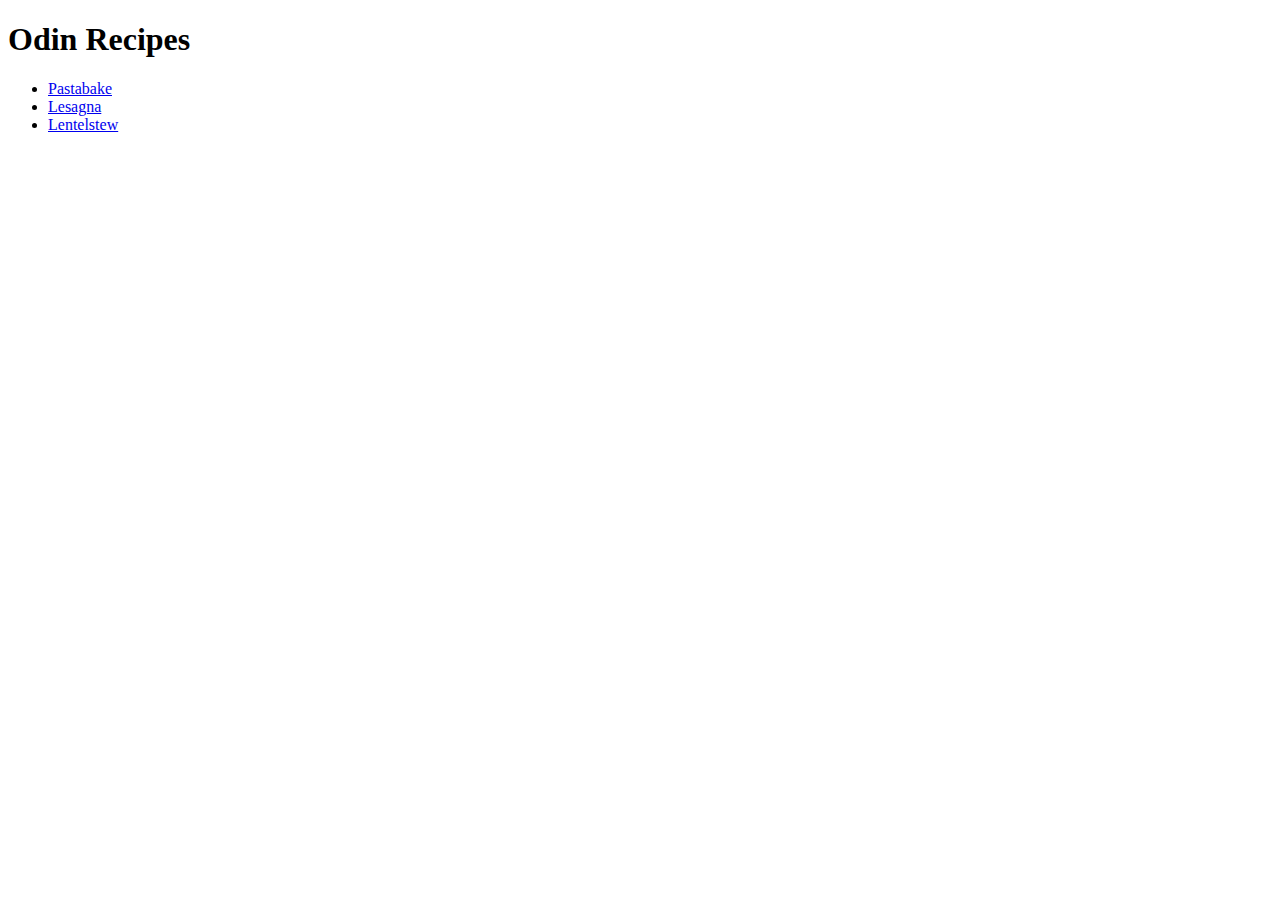
==== index.html @ 700d94ea "Created main index page and first recipe page. Added relavant directories (images+recipies) ready to" ====
<!DOCTYPE html>
<html lang="eng">
<head>
  <meta charset="utf-8">
  <title>Oden Recpes</title>
</head>
<body>
  <h1>Odin Recipes</h1>


  <ul>
    <li><a href ="./recipes/pastabake.html">Pastabake</a></li>
    <li><a href ="./recipes/lesagna.html">Lesagna</a></li>
    <li><a href ="./recipes/lentelstew.html">Lentelstew</a></li>
  </ul>
</body>
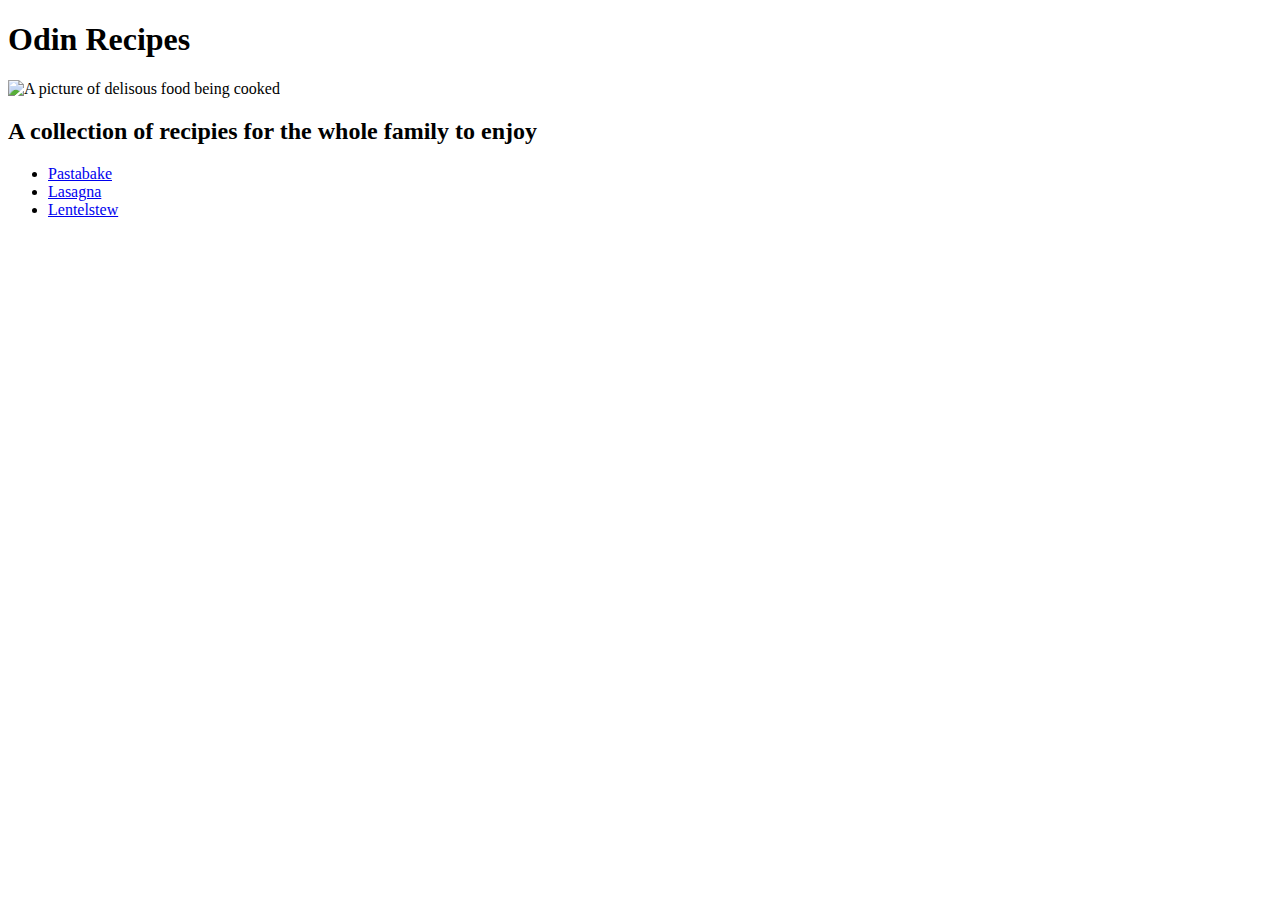
==== commit 8bcf242b: "created style sheet and linked to relavint pages. has not been populated with styles." ====
--- a/index.html
+++ b/index.html
@@ -2,15 +2,20 @@
 <html lang="eng">
 <head>
   <meta charset="utf-8">
+  <link rel="stylesheet" href="./style/style.css">
   <title>Oden Recpes</title>
 </head>
 <body>
   <h1>Odin Recipes</h1>
 
+  <img src="./images/kitchen.jpeg"alt="A picture of delisous food being cooked">
+
+  <h2>A collection of recipies for the whole family to enjoy</h2>
+
 
   <ul>
     <li><a href ="./recipes/pastabake.html">Pastabake</a></li>
-    <li><a href ="./recipes/lesagna.html">Lesagna</a></li>
+    <li><a href ="./recipes/lasagna.html">Lasagna</a></li>
     <li><a href ="./recipes/lentelstew.html">Lentelstew</a></li>
   </ul>
 </body>
